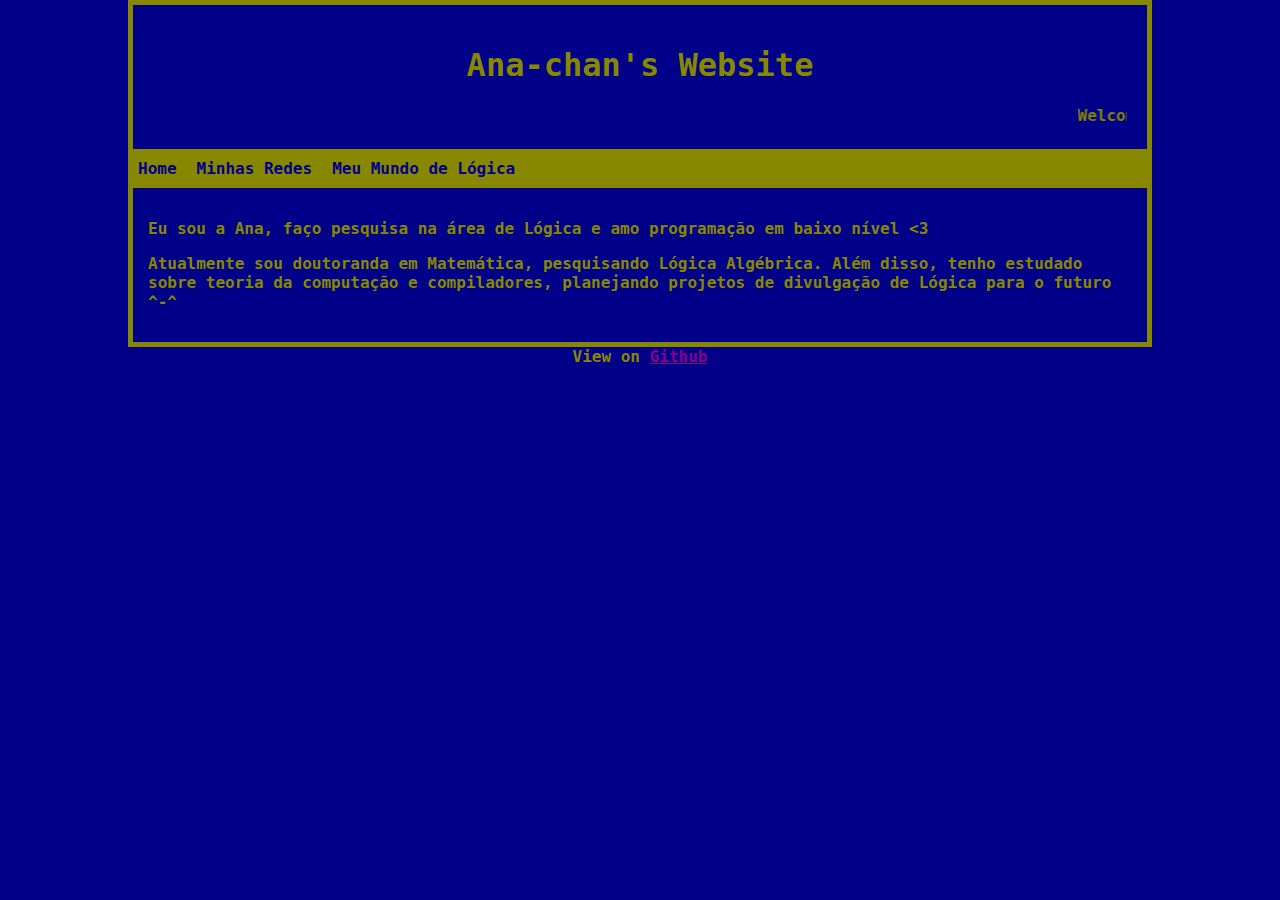
==== index.html @ be21e9d8 "Build: initial version" ====
<!DOCTYPE html>
<html>
<head>
    <title>Ana-chan's Website</title>
    <link rel="stylesheet" type="text/css" href="./styles/style.css" />
    <script src="./scripts/script.js"></script>
</head>
<body onload="updateText('./content/home.html')">
    <header>
        <h1>Ana-chan's Website</h1>
        <marquee>Welcome!</marquee>
    </header>
    <nav>
        <a onclick="updateText('./content/home.html')">Home</a>
        <a onclick="updateText('./content/redes.html')">Minhas Redes</a>
        <a onclick="updateText('./content/my-logic-world.html')">Meu Mundo de Lógica</a>
    </nav>
    <main>
        <article id="text"></article>
    </main>
    <footer>
        View on <a href="https://github.com/anachan01h/anachan01h.github.io" target="_blank">Github</a>
    </footer>
</body>
</html>
---- styles/style.css ----
/* Configurações gerais da página */
* {
    box-sizing: border-box;
}

html {
    background-color: #008;
}

body {
    width: 1024px;
    margin: auto;
    font: bold 12pt monospace;
    color: #880;
}

/* Header */
header {
    border-right: 5px solid #880;
    border-top: 5px solid #880;
    border-left: 5px solid #880;
    padding: 20px;
    text-align: center;
}

header h1 {
    font-size: 24pt;
}

/* Menu */
nav {
    overflow: hidden;
    background-color: #880;
    color: #008;
}

nav a {
    display: block;
    float: left;
    padding: 10px;
    text-decoration: none;
    color: #008;
}

nav a:hover {
    background-color: #FF0;
    color: #00F;
}

/* Conteúdo Principal */
main {
    border-left: 5px solid #880;
    border-bottom: 5px solid #880;
    border-right: 5px solid #880;
    padding: 15px;
}

main a {
    color: #880;
}

main a:hover {
    color: #FF0;
}

main ul {
    list-style-type: square;
}

/* Footer */
footer {
    text-align: center;
}

footer a {
    color: #808;
}

footer a:hover {
    color: #F0F;
}
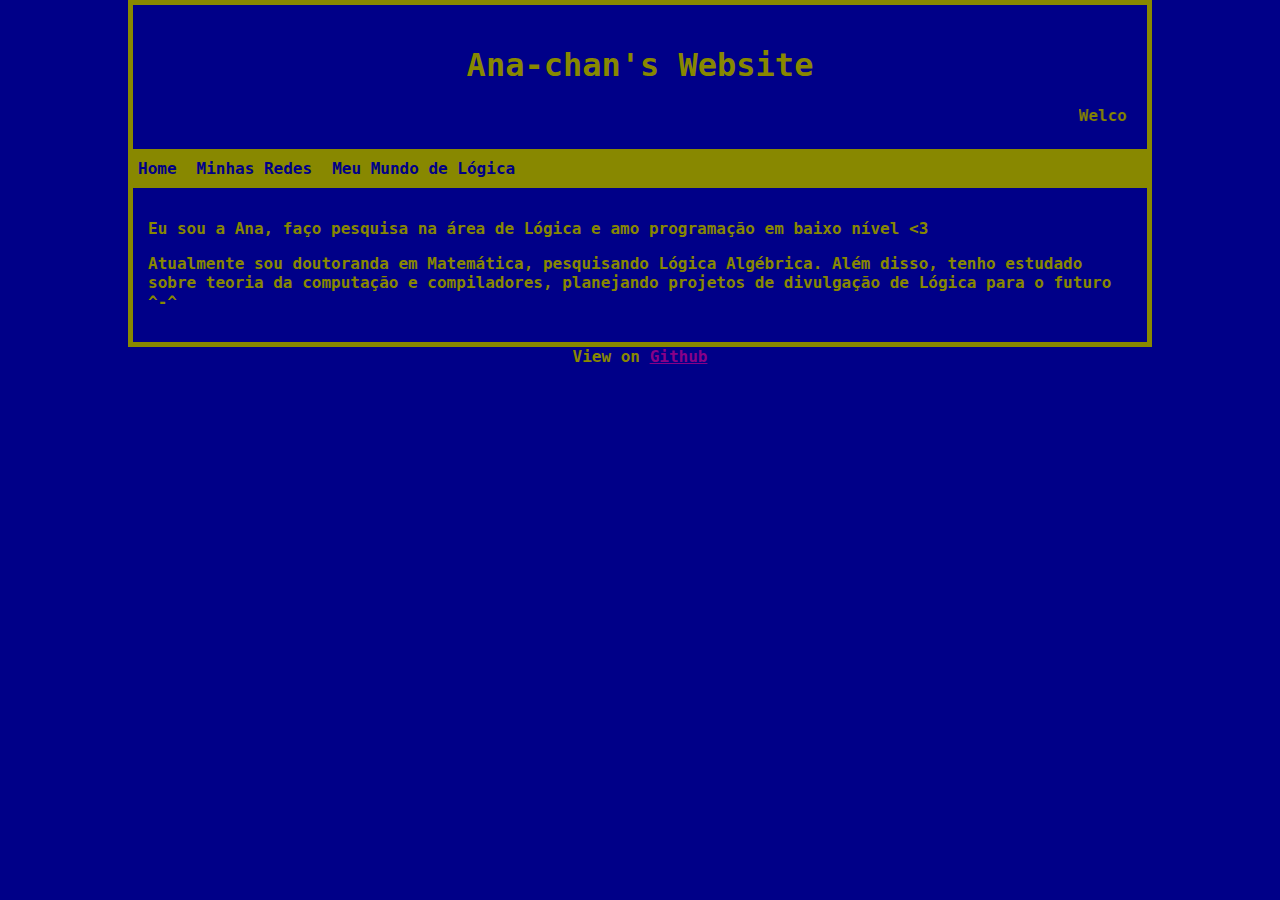
==== commit 6528c0c3: "Refactor: optimized the text update mechanism" ====
--- a/index.html
+++ b/index.html
@@ -5,21 +5,46 @@
     <link rel="stylesheet" type="text/css" href="./styles/style.css" />
     <script src="./scripts/script.js"></script>
 </head>
-<body onload="updateText('./content/home.html')">
+<body onload="main()">
     <header>
         <h1>Ana-chan's Website</h1>
         <marquee>Welcome!</marquee>
     </header>
     <nav>
-        <a onclick="updateText('./content/home.html')">Home</a>
-        <a onclick="updateText('./content/redes.html')">Minhas Redes</a>
-        <a onclick="updateText('./content/my-logic-world.html')">Meu Mundo de Lógica</a>
+        <a id="a-home">Home</a>
+        <a id="a-redes">Minhas Redes</a>
+        <a id="a-logica">Meu Mundo de Lógica</a>
     </nav>
     <main>
-        <article id="text"></article>
+        <article id="home">
+            <p>
+                Eu sou a Ana, faço pesquisa na área de Lógica e amo programação em baixo nível &lt;3
+            </p>
+            <p>
+                Atualmente sou doutoranda em Matemática, pesquisando Lógica Algébrica. Além disso, tenho estudado sobre teoria da computação e compiladores, planejando projetos de divulgação de Lógica para o futuro ^-^
+            </p>
+        </article>
+        <article id="redes">
+            <ul>
+                <li><a href="https://twitter.com/anachan01h" target="_blank">Twitter</a></li>
+                <li><a href="https://github.com/anachan01h" target="_blank">Github</a></li>
+                <li><a href="https://twitch.tv/anachan01h" target="_blank">Twitch</a></li>
+            </ul>
+        </article>
+        <article id="logica">
+            <p>
+                O Meu Mundo de Lógica é meu projeto de divulgação de Lógica na internet. A ideia inicial era ser um canal no Youtube, mas infelizmente ainda não consegui produzir nada além de dois vídeos e algumas lives rsrsrs
+            </p>
+            <p>
+                O canal do Meu Mundo de Lógica pode ser acessado <a href="https://www.youtube.com/@mylogicworld" target="_blank">aqui</a>.
+            </p>
+            <p>
+                Em breve devo começar a escrever um blog também, que fará parte desse projeto.
+            </p>
+        </article>
     </main>
     <footer>
         View on <a href="https://github.com/anachan01h/anachan01h.github.io" target="_blank">Github</a>
     </footer>
 </body>
-</html>+</html>
--- a/styles/style.css
+++ b/styles/style.css
@@ -45,6 +45,7 @@
 nav a:hover {
     background-color: #FF0;
     color: #00F;
+    cursor: pointer;
 }
 
 /* Conteúdo Principal */
@@ -67,6 +68,10 @@
     list-style-type: square;
 }
 
+main article {
+    display: none;
+}
+
 /* Footer */
 footer {
     text-align: center;
